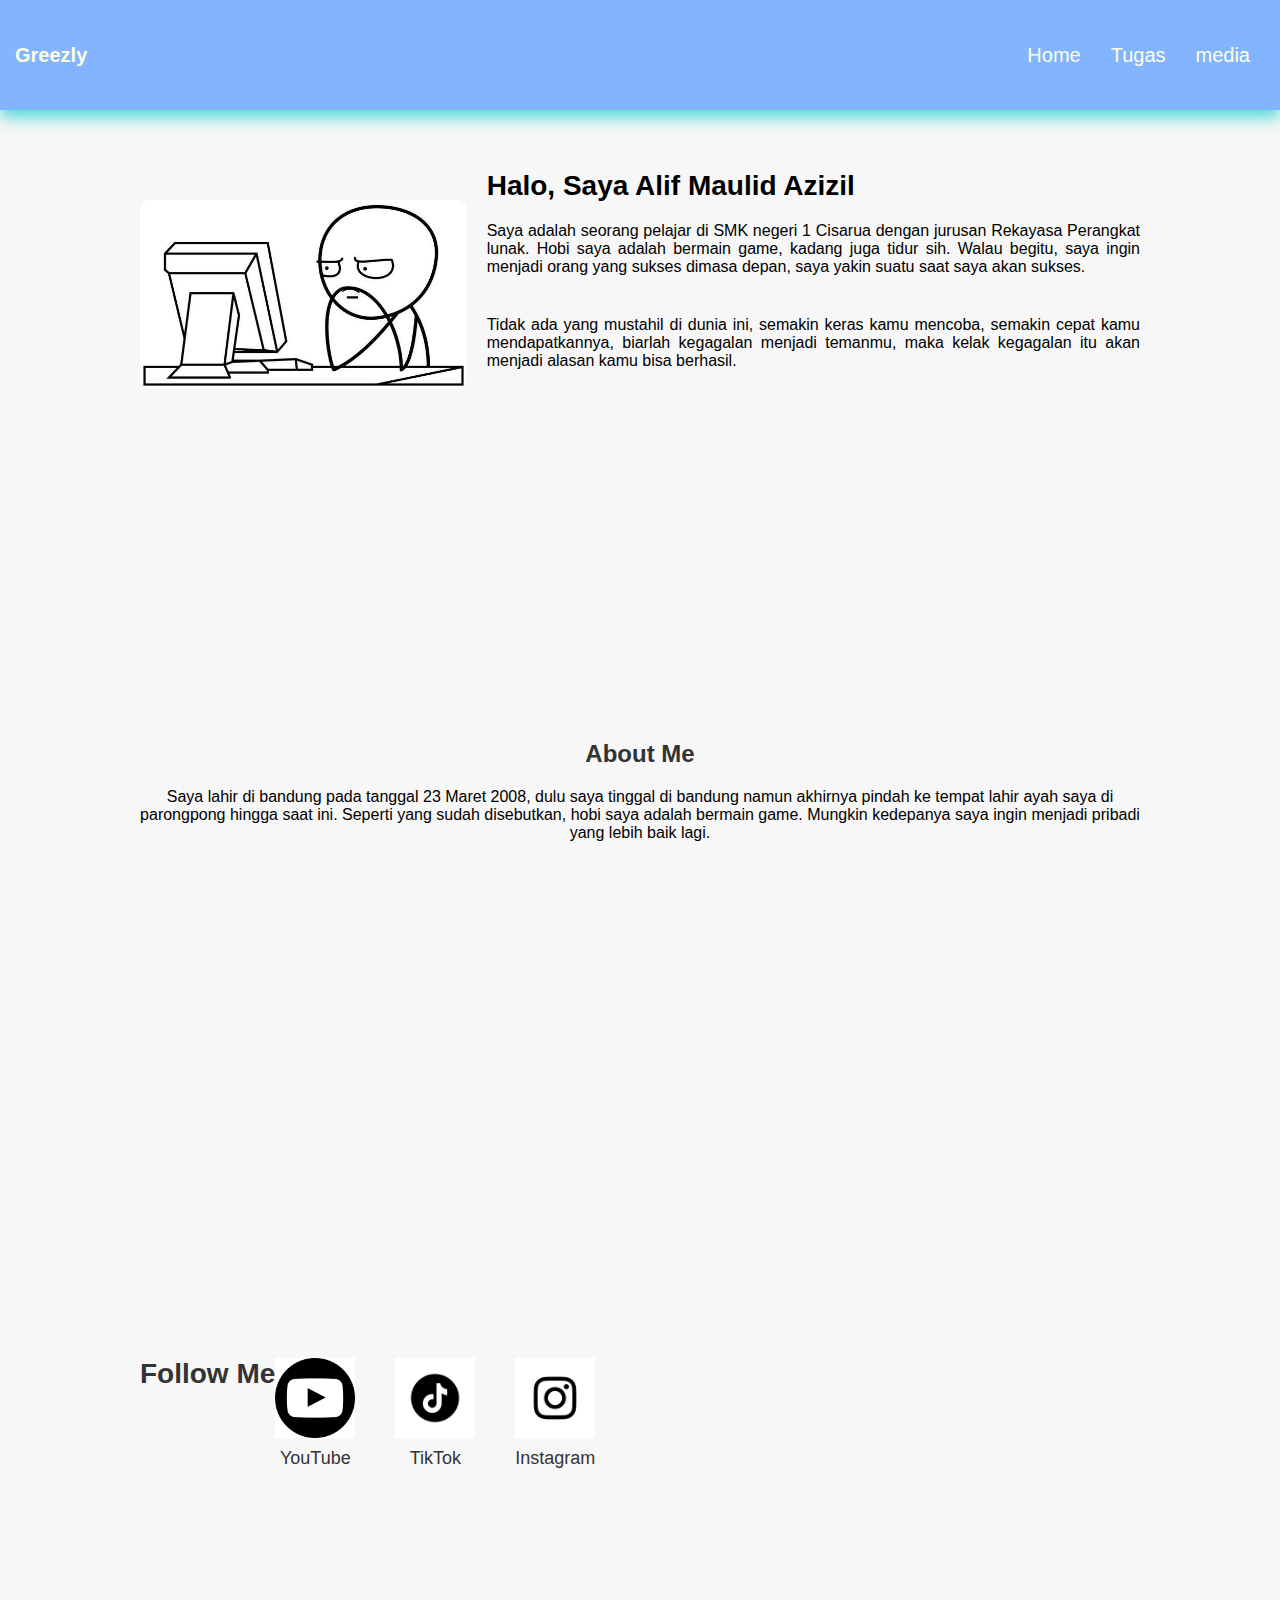
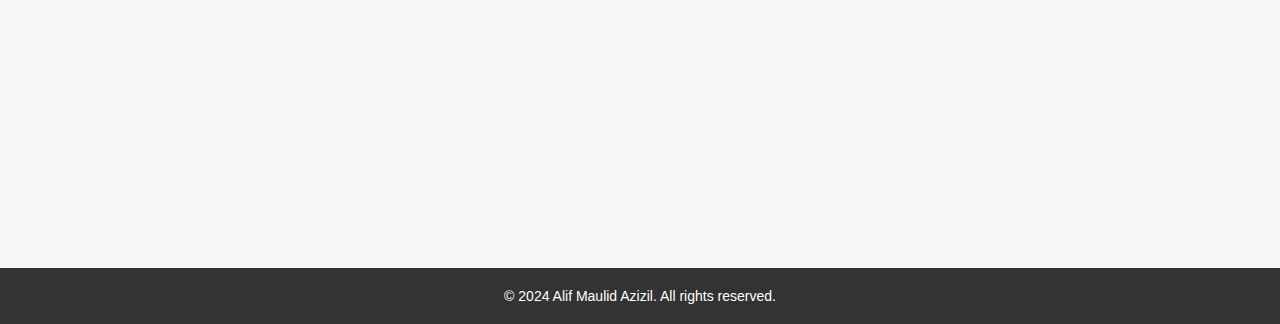
==== index.html @ beb5be5f "Add files via upload" ====
<!DOCTYPE html>
<html lang="en">

  <head>
    <title>Bio data </title>
    <link rel="stylesheet" href="css/home.css">
  </head>

  <body>
    <div class="fcontainer">
      <nav class="wrapper">
        <div class="name">
          <div class="firstname">Greezly </div>
        </div>
        <ul class="navigation">
          <li><a href="index.html">Home</a></li>
          <li><a href="tugas.html">Tugas</a></li>
          <li><a href="#social-media">media</a></li>
        </ul>
      </nav>
    </div>

    <section id="about" class="about">
      <div class="container">
        <div class="image">
          <img src="image/download.jpg" alt="Foto Profil">
        </div>
        <div class="description">
          <h1>Halo, Saya Alif Maulid Azizil</h1>
          <p>Saya adalah seorang pelajar di SMK negeri 1 Cisarua dengan jurusan
            Rekayasa Perangkat lunak. Hobi saya adalah bermain game, kadang juga
            tidur sih.
            Walau begitu, saya ingin menjadi orang yang sukses dimasa depan,
            saya yakin suatu saat saya akan sukses.</p>
          <p class="par">Tidak ada yang mustahil di dunia ini, semakin keras
            kamu mencoba, semakin cepat kamu mendapatkannya,
            biarlah kegagalan menjadi temanmu, maka kelak kegagalan itu akan
            menjadi alasan kamu bisa berhasil.</p>
        </div>
      </div>
    </section>

    <section id="about-me" class="about-me">
      <h2 class="h2">About Me</h2>
      <div class="container">
        <p>Saya lahir di bandung pada tanggal 23 Maret 2008, dulu saya tinggal di bandung namun akhirnya pindah ke
            tempat lahir ayah saya di parongpong hingga saat ini. Seperti yang sudah disebutkan, hobi saya adalah
            bermain game. Mungkin kedepanya saya ingin menjadi pribadi yang lebih baik lagi.</p>
      </div>
      <audio id="myAudio" src="musik.mp3" preload="auto"></audio>
    </section>
    

    <section id="social-media" class="social-media">
      <div class="container">
          <h2 class="h2">Follow Me</h2>
          <div class="social-links">
              <a href="https://www.youtube.com/@Greezlyfr" target="_blank" class="social-link">
                  <img src="image/yt.jpg" alt="YouTube">
                  <span>YouTube</span>
              </a>
              <a href="https://www.tiktok.com/@greezv" target="_blank" class="social-link">
                  <img src="image/tiktok.jpg  " alt="TikTok">
                  <span>TikTok</span>
              </a>
              <a href="https://www.instagram.com/azill_xv/" target="_blank" class="social-link">
                  <img src="image/insta.jpg" alt="Instagram">
                  <span>Instagram</span>
              </a>
          </div>
      </div>
  </section>

  <footer class="footer">
    <div class="footer-content">
        <p>&copy; 2024 Alif Maulid Azizil. All rights reserved.</p>
    </div>
</footer>


  </body>
</html>
---- css/home.css ----
*, html, body {
    margin: 0;
    padding: 0;
    font-family: 'Open Sans', sans-serif;
}

.fcontainer {
    display: flex;
    justify-content: center;
    align-items: center;
    width: 100%;
    height: 100%;
    background-color: white;
}

.wrapper {
    display: flex;
    justify-content: space-between;
    align-items: center;
    font-size: 20px;
    padding: 15px;
    width: 100%;
    height: 80px;
    background-color: #83B4FF;
    box-shadow: 0 7px 15px 0 rgba(31, 209, 201, 0.8);
}

.brand {
    display: flex;
    flex-direction: row;
    font-size: 1.5em;
    padding: 15px;
    text-transform: capitalize;
}

.firstname {
 color: #FDFFE2;
 font-weight: 700;
}

.navigation {
    display: flex;
    justify-content: center;
    align-items: center;
}

.navigation>li {
    list-style-type: none;
    padding: 15px;
}

.navigation>li>a {
    color: #FDFFE2;
    font-size: 20px;
    text-decoration: none;
}

.navigation>li>a:hover {
    color: #1A2130;
    transition: all .4s;
}

.about {
    padding: 60px 0;
    background-color: #f7f7f7;
}

.container {
    max-width: 1000px;
    margin: 0 auto;
    padding: 0 20px;
    display: flex;
    align-items: flex-start;
    height: 50vh;
}

.image {
    flex: 1;
    margin-right: 20px;
    margin-top: 30px;
}

.image img {
    max-width: 100%;
    height: auto;
    border-radius: 10px;
}

.description {
    flex: 2;
}

.description h1 {
    font-size: 28px;
    margin-bottom: 10px;
}

.description p {
    text-align: justify;
    margin-top: 20px;
}

.description p.par {
    margin-top: 40px;
}

.about-me {
    padding: 60px 0;
    background-color: #f7f7f7;
}

.about-me .container {
    max-width: 1000px;
    margin: 0 auto;
    padding: 0 20px;
    text-align: center;
}

.h2 {
    font-size: 24px;
    margin-bottom: 20px;
    color: #333;
    text-align: center;
}

.about-me p {
    margin-bottom: 20px;
    text-align: center;
}


.social-media {
    padding: 60px 0;
    background-color: #f7f7f7; /* Light background for contrast */
}

.social-media .container {
    max-width: 1000px;
    margin: 0 auto;
    padding: 0 20px;
    text-align: center; /* Centers content in the container */
}

.social-media .h2 {
    font-size: 28px; /* Larger font size for heading */
    margin-bottom: 20px;
    color: #333;
}

.social-links {
    display: flex;
    justify-content: center; /* Center the social links horizontally */
    gap: 40px; /* Space between social links */
    flex-wrap: wrap; /* Allow wrapping on smaller screens */
}

.social-link {
    display: flex;
    flex-direction: column; /* Stack icon and text vertically */
    align-items: center;
    text-decoration: none;
    color: #333;
    font-size: 18px;
    text-align: center;
}

.social-link img {
    width: 80px; /* Increase icon size */
    height: 80px;
    margin-bottom: 10px; /* Space between icon and text */
}

.social-link span {
    display: block; /* Ensures text is displayed on a new line */
}

.footer {
    background-color: #333;
    color: #fff;
    text-align: center;
    padding: 20px 0;
    bottom: 0;
    width: 100%;
}

.footer p {
    margin: 0;
    font-size: 14px;
}
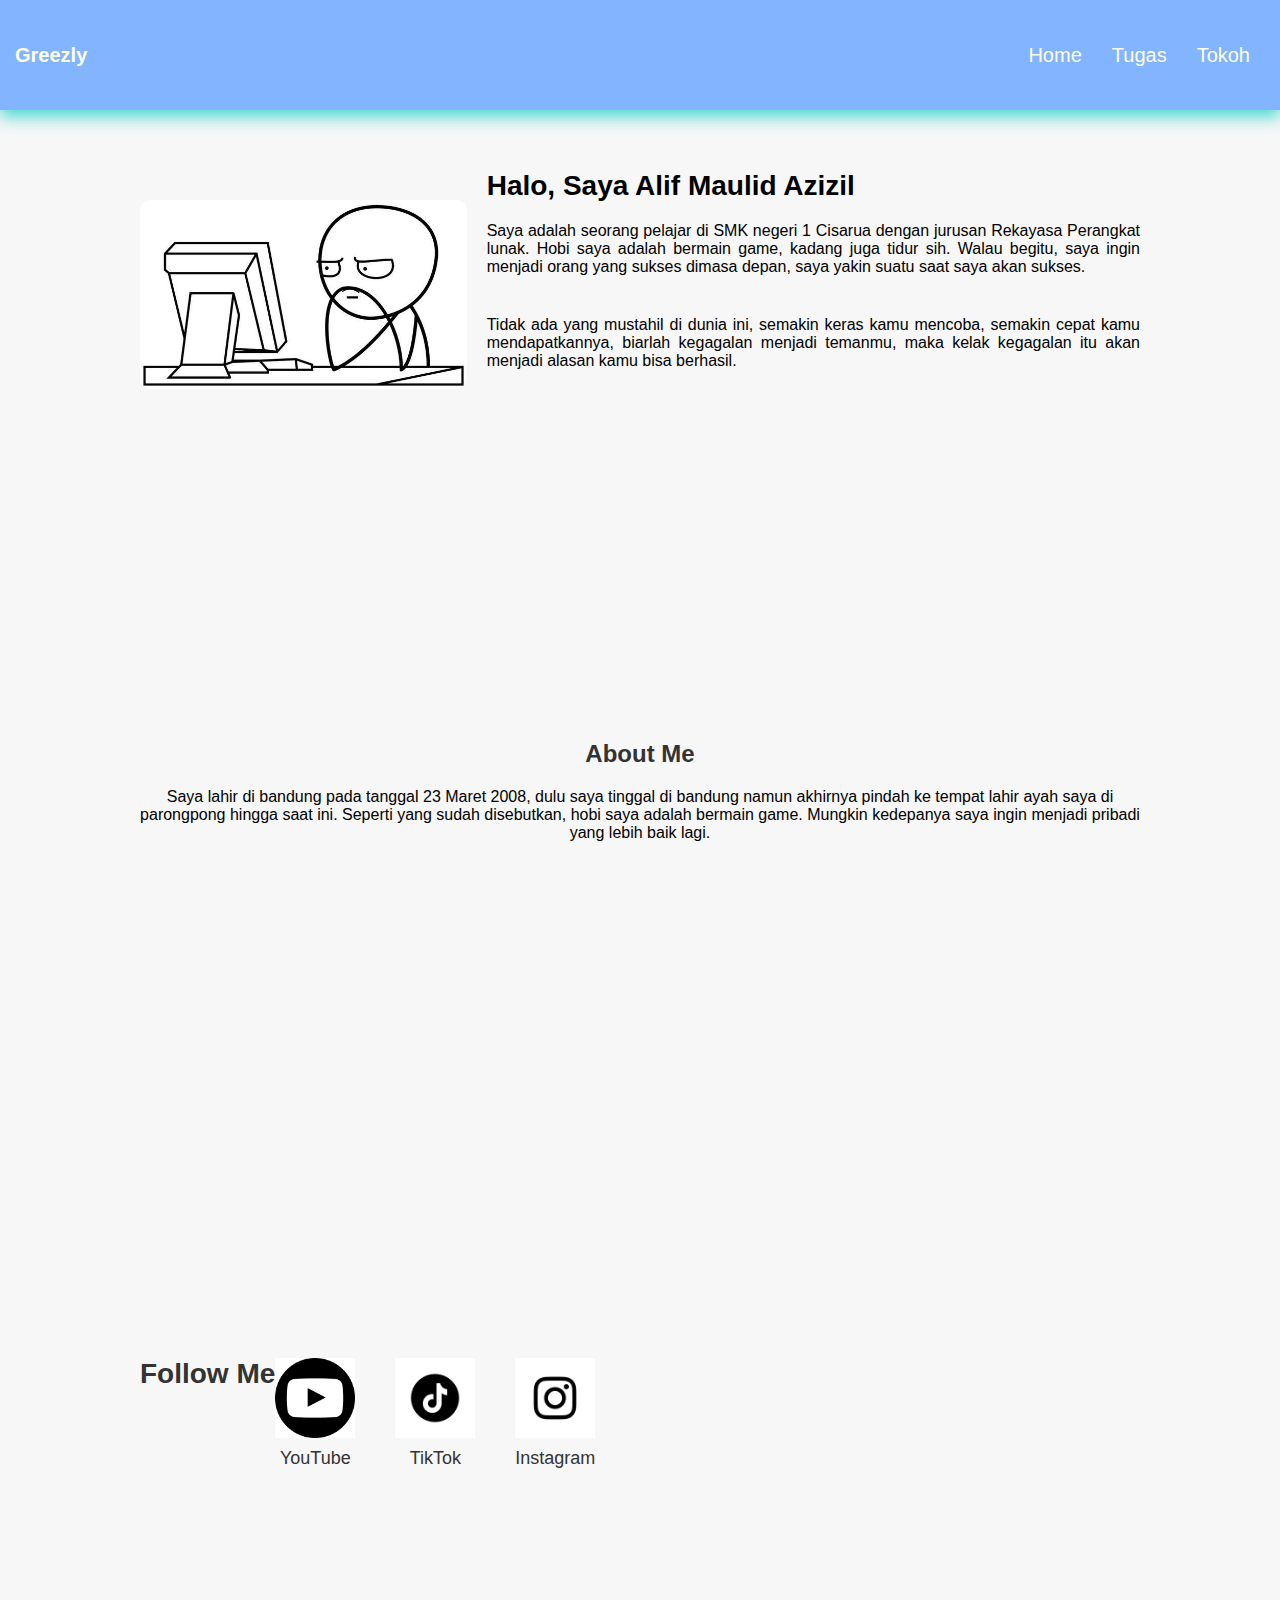
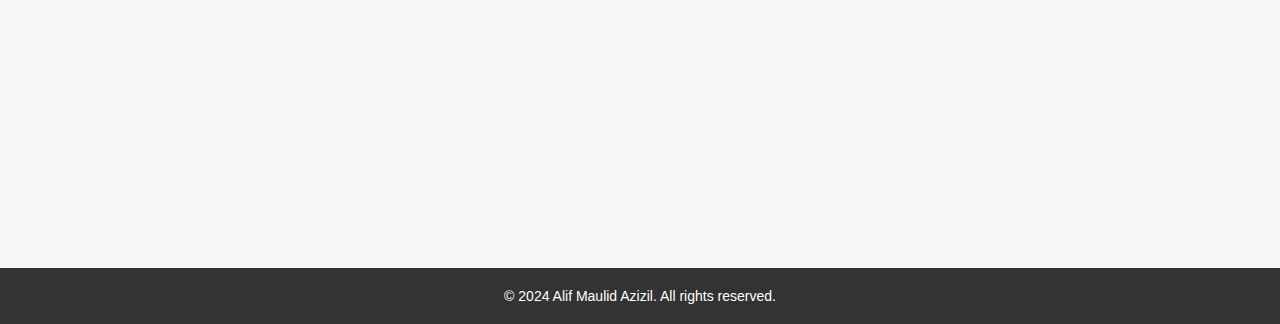
==== commit 42aad5ff: "Add files via upload" ====
--- a/index.html
+++ b/index.html
@@ -15,7 +15,7 @@
         <ul class="navigation">
           <li><a href="index.html">Home</a></li>
           <li><a href="tugas.html">Tugas</a></li>
-          <li><a href="#social-media">media</a></li>
+          <li><a href="Tokoh.html">Tokoh</a></li>
         </ul>
       </nav>
     </div>
